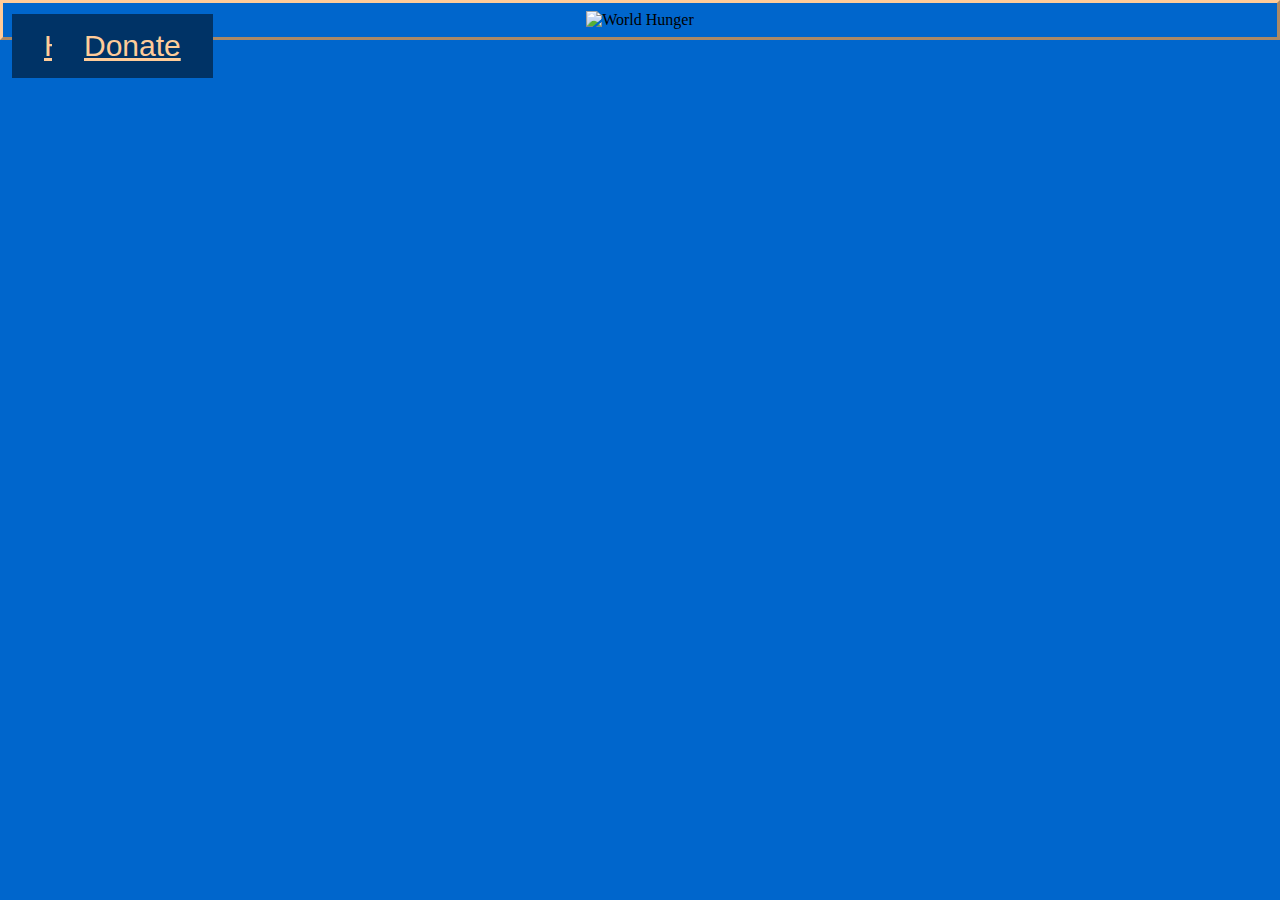
==== header/index.html @ d0af0727 "Update index.html" ====
<!DOCTYPE html>
<html>
  <head>
    <!--https://clipartfest.com/categories/view/612f01ac83f49b19e65ecd4e272e77ce57deb515/sandwich-clipart.html     https://cooltext.com/Render-Image?RenderID=242532694537256&LogoId=2425326945-->
    <link rel="shortcut icon" type="image/png" href="http://i64.tinypic.com/21or8xx.jpg">
    <title>World Hunger</title>
    <style>
       html {
        border-style: outset;
        border-color: #FFCC99; 
        background-color: #0066cc;
       }
      button {
        border: none;
        padding: 3px 6px;
        text-align: center;
        text-decoration: none;
        display: inline-block;
        font-size: 30px;
        margin: 4px 2px;
      }
      a, p {
        font-family:"Trebuchet", Helvetica, sans-serif;
      }
      p {
        color: black;
      }
            a:link {
                color: #FFCC99;
                background-color: transparent;
                text-decoration: underline;
            }
            a:visited {
                color: #FFCC99;
                background-color: transparent;
                text-decoration: underline;
            }
            a:hover {
                color: #FF9966;
                background-color: transparent;
                text-decoration: underline;
            }
            a:active {
                color: #FFCC99;
                background-color: transparent;
                text-decoration: underline;
            }
    </style> 
  </head>
  <body>
      <button style="padding: 15px 32px; font-size:12; border-color:#003366; background-color:#003366; position:absolute; top: 10px; left: 10px;" type="submit"><a href="https://colon3l-5and3rs.github.io/World-Hunger/home/" target="main">Home</a></button> 
      <button style="padding: 15px 32px; font-size:12; border-color:#003366; background-color:#003366; position:absolute; top: 10px; left: 50px;" type="submit"><a href="https://colon3l-5and3rs.github.io/World-Hunger/donate/" target="main">Donate</a></button>
    <center>
      <img src="http://i64.tinypic.com/21or8xx.jpg" border="0" alt="World Hunger" height="250px">
    </center>
  </body>
</html>
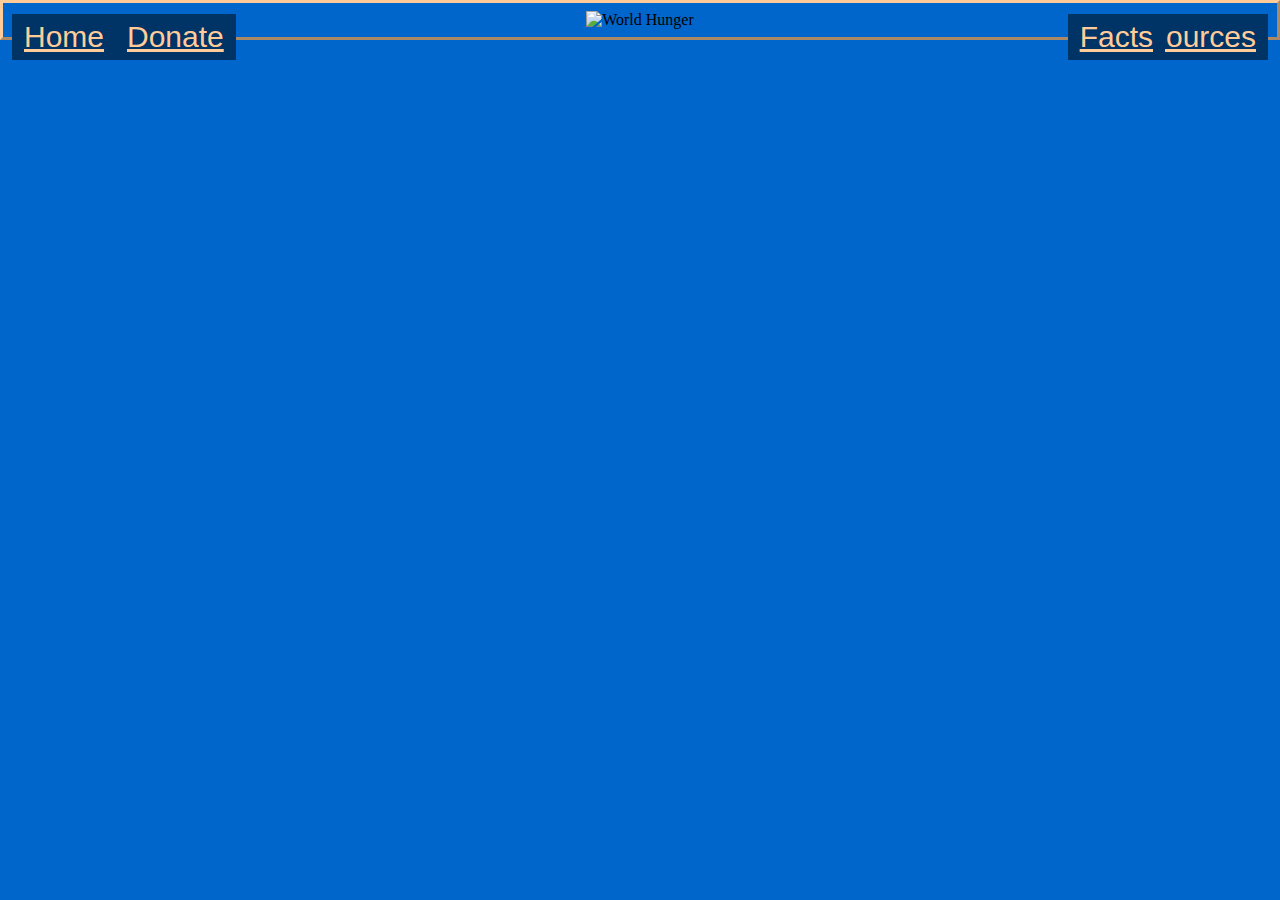
==== commit 2ca26394: "Update index.html" ====
--- a/header/index.html
+++ b/header/index.html
@@ -12,7 +12,7 @@
        }
       button {
         border: none;
-        padding: 3px 6px;
+        padding: 6px 12px;
         text-align: center;
         text-decoration: none;
         display: inline-block;
@@ -48,8 +48,10 @@
     </style> 
   </head>
   <body>
-      <button style="padding: 15px 32px; font-size:12; border-color:#003366; background-color:#003366; position:absolute; top: 10px; left: 10px;" type="submit"><a href="https://colon3l-5and3rs.github.io/World-Hunger/home/" target="main">Home</a></button> 
-      <button style="padding: 15px 32px; font-size:12; border-color:#003366; background-color:#003366; position:absolute; top: 10px; left: 50px;" type="submit"><a href="https://colon3l-5and3rs.github.io/World-Hunger/donate/" target="main">Donate</a></button>
+      <button style="border-color:#003366; background-color:#003366; position:absolute; top: 10px; left: 10px;" type="submit"><a href="https://colon3l-5and3rs.github.io/World-Hunger/home/" target="main">Home</a></button> 
+      <button style="border-color:#003366; background-color:#003366; position:absolute; top: 10px; left: 113px;" type="submit"><a href="https://colon3l-5and3rs.github.io/World-Hunger/donate/" target="main">Donate</a></button>
+      <button style="border-color:#003366; background-color:#003366; position:absolute; top: 10px; right: 10px;" type="submit"><a href="https://colon3l-5and3rs.github.io/World-Hunger/sources/" target="main">Sources</a></button>
+      <button style="border-color:#003366; background-color:#003366; position:absolute; top: 10px; right: 113px;" type="submit"><a href="https://colon3l-5and3rs.github.io/World-Hunger/facts/" target="main">Facts</a></button>
     <center>
       <img src="http://i64.tinypic.com/21or8xx.jpg" border="0" alt="World Hunger" height="250px">
     </center>
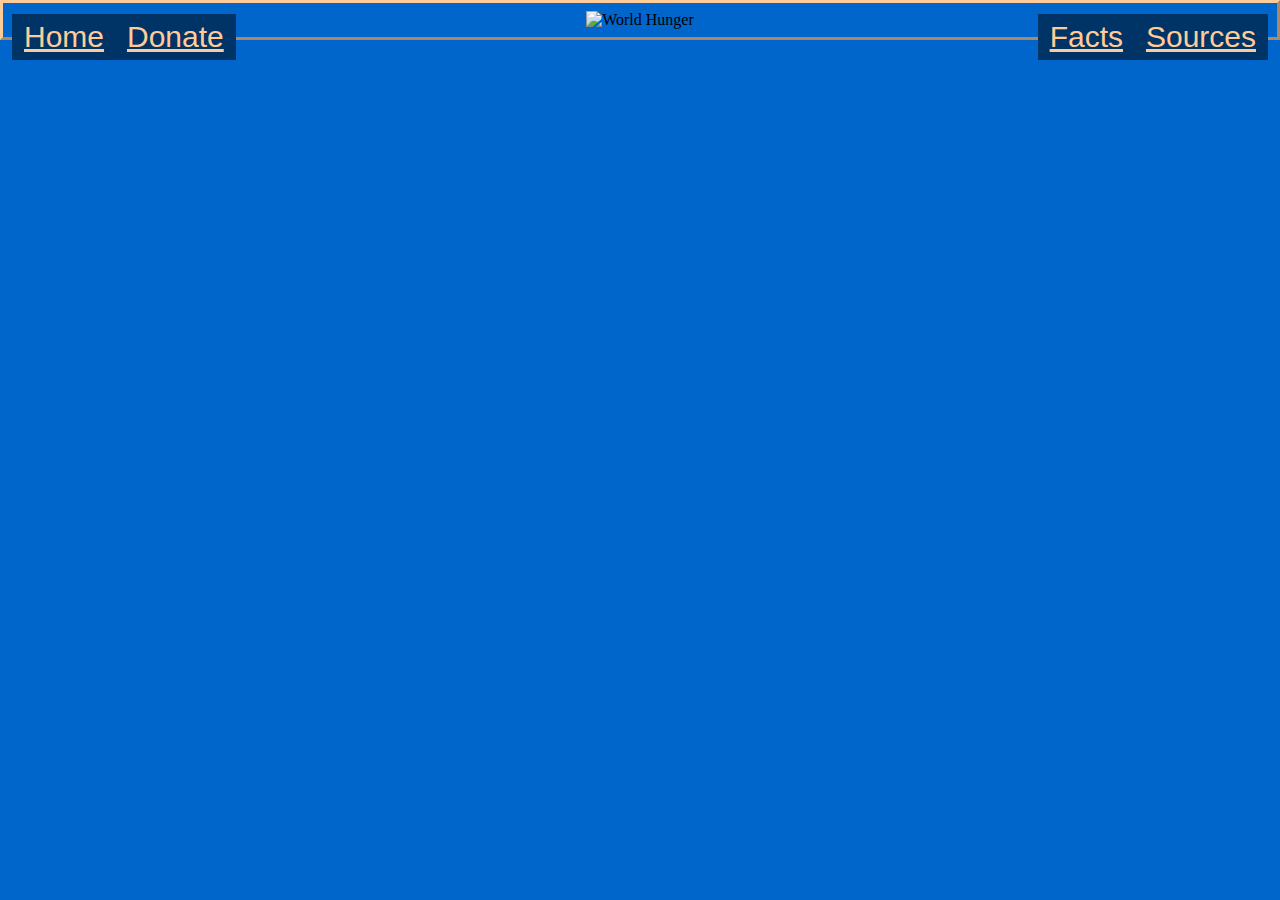
==== commit 4b8c9916: "Update index.html" ====
--- a/header/index.html
+++ b/header/index.html
@@ -51,7 +51,7 @@
       <button style="border-color:#003366; background-color:#003366; position:absolute; top: 10px; left: 10px;" type="submit"><a href="https://colon3l-5and3rs.github.io/World-Hunger/home/" target="main">Home</a></button> 
       <button style="border-color:#003366; background-color:#003366; position:absolute; top: 10px; left: 113px;" type="submit"><a href="https://colon3l-5and3rs.github.io/World-Hunger/donate/" target="main">Donate</a></button>
       <button style="border-color:#003366; background-color:#003366; position:absolute; top: 10px; right: 10px;" type="submit"><a href="https://colon3l-5and3rs.github.io/World-Hunger/sources/" target="main">Sources</a></button>
-      <button style="border-color:#003366; background-color:#003366; position:absolute; top: 10px; right: 113px;" type="submit"><a href="https://colon3l-5and3rs.github.io/World-Hunger/facts/" target="main">Facts</a></button>
+      <button style="border-color:#003366; background-color:#003366; position:absolute; top: 10px; right: 143px;" type="submit"><a href="https://colon3l-5and3rs.github.io/World-Hunger/facts/" target="main">Facts</a></button>
     <center>
       <img src="http://i64.tinypic.com/21or8xx.jpg" border="0" alt="World Hunger" height="250px">
     </center>
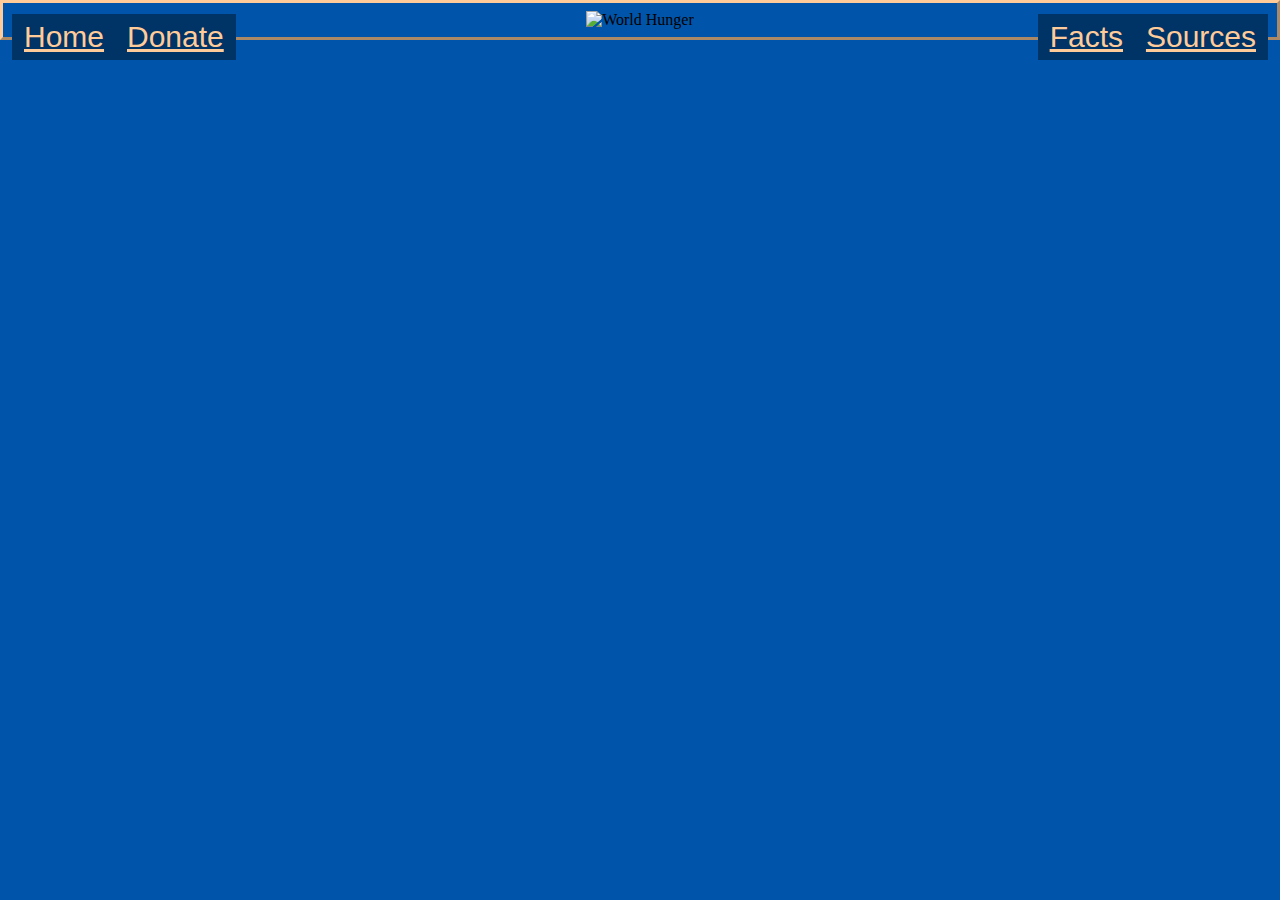
==== commit 5b1ebac6: "Update index.html" ====
--- a/header/index.html
+++ b/header/index.html
@@ -8,7 +8,7 @@
        html {
         border-style: outset;
         border-color: #FFCC99; 
-        background-color: #0066cc;
+        background-color: #05a;
        }
       button {
         border: none;
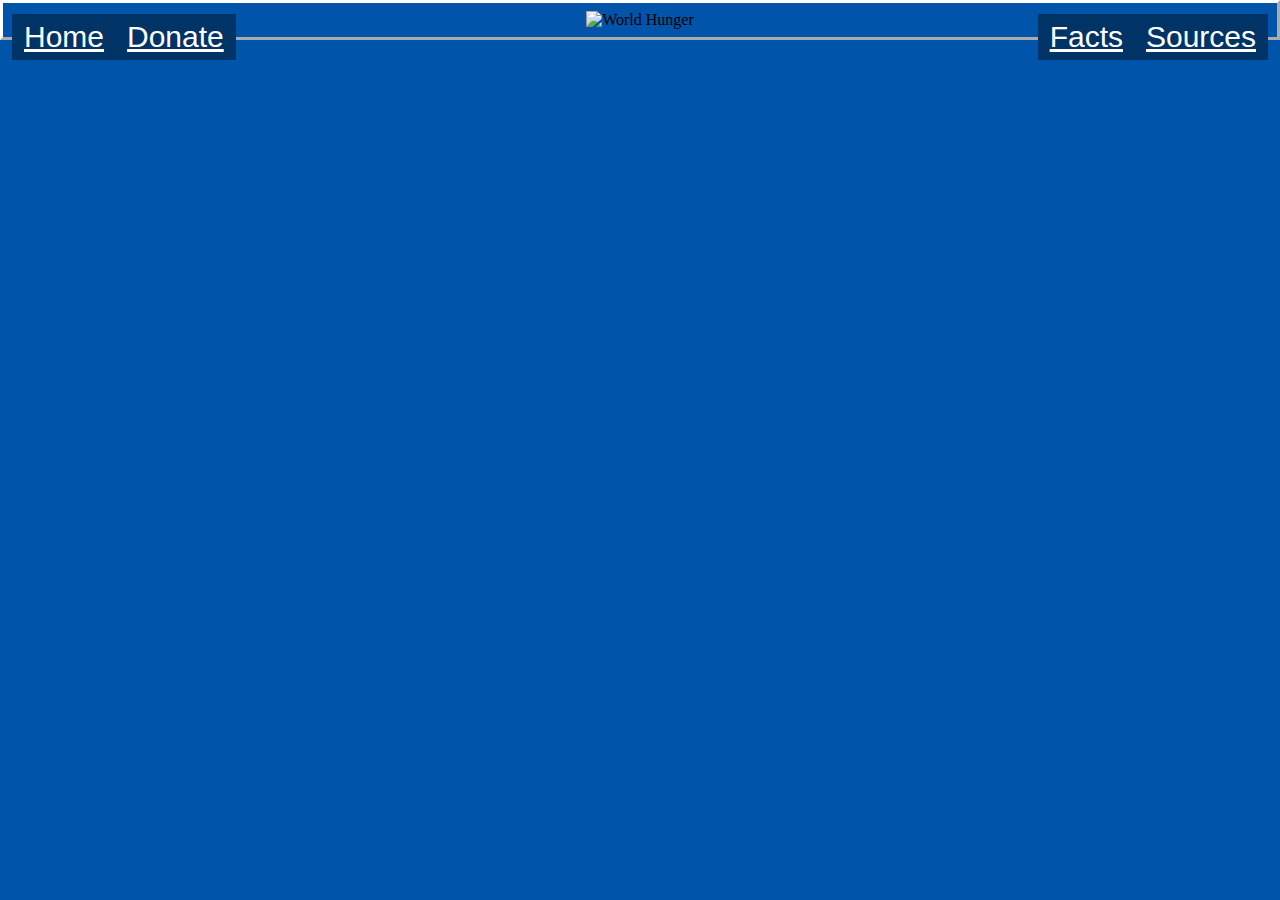
==== commit a64f8a62: "Update index.html" ====
--- a/header/index.html
+++ b/header/index.html
@@ -7,7 +7,7 @@
     <style>
        html {
         border-style: outset;
-        border-color: #FFCC99; 
+        border-color: #fff; 
         background-color: #05a;
        }
       button {
@@ -26,24 +26,27 @@
         color: black;
       }
             a:link {
-                color: #FFCC99;
+                color: #fff;
                 background-color: transparent;
                 text-decoration: underline;
             }
             a:visited {
-                color: #FFCC99;
+                color: #fff;
                 background-color: transparent;
                 text-decoration: underline;
             }
             a:hover {
-                color: #FF9966;
+                color: #aaa;
                 background-color: transparent;
                 text-decoration: underline;
             }
             a:active {
-                color: #FFCC99;
+                color: #999;
                 background-color: transparent;
                 text-decoration: underline;
+            }
+            button:hover {
+                background-color: #025
             }
     </style> 
   </head>
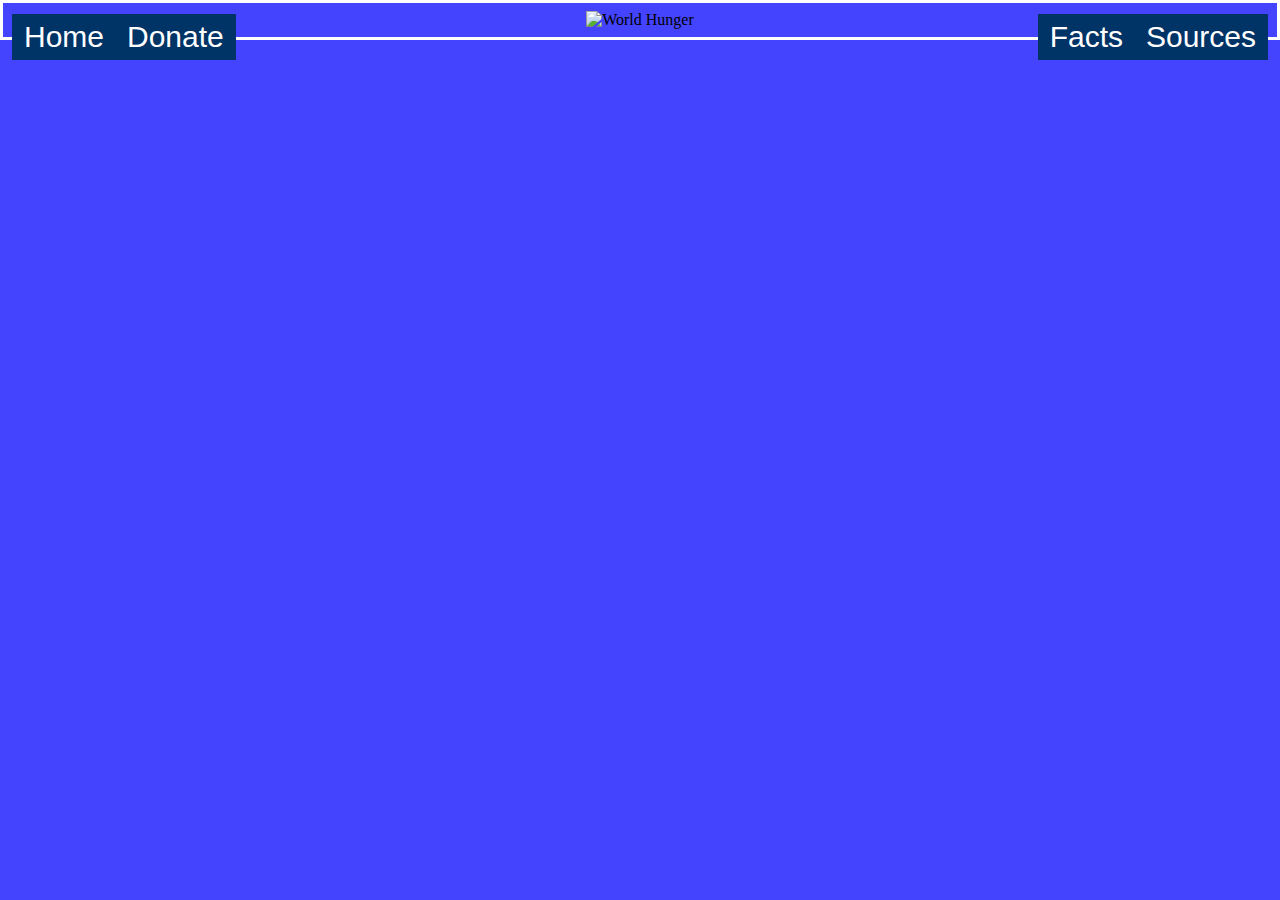
==== commit 1fba2c85: "Update index.html" ====
--- a/header/index.html
+++ b/header/index.html
@@ -1,60 +1,15 @@
 <!DOCTYPE html>
 <html>
   <head>
-    <!--https://clipartfest.com/categories/view/612f01ac83f49b19e65ecd4e272e77ce57deb515/sandwich-clipart.html     https://cooltext.com/Render-Image?RenderID=242532694537256&LogoId=2425326945-->
     <link rel="shortcut icon" type="image/png" href="http://i64.tinypic.com/21or8xx.jpg">
+    <link rel="stylesheet" type="text/css" href="GETYOURSHITTOGETHER.css">
     <title>World Hunger</title>
-    <style>
-       html {
-        border-style: outset;
-        border-color: #fff; 
-        background-color: #05a;
-       }
-      button {
-        border: none;
-        padding: 6px 12px;
-        text-align: center;
-        text-decoration: none;
-        display: inline-block;
-        font-size: 30px;
-        margin: 4px 2px;
-      }
-      a, p {
-        font-family:"Trebuchet", Helvetica, sans-serif;
-      }
-      p {
-        color: black;
-      }
-            a:link {
-                color: #fff;
-                background-color: transparent;
-                text-decoration: underline;
-            }
-            a:visited {
-                color: #fff;
-                background-color: transparent;
-                text-decoration: underline;
-            }
-            a:hover {
-                color: #aaa;
-                background-color: transparent;
-                text-decoration: underline;
-            }
-            a:active {
-                color: #999;
-                background-color: transparent;
-                text-decoration: underline;
-            }
-            button:hover {
-                background-color: #025
-            }
-    </style> 
   </head>
   <body>
-      <button style="border-color:#003366; background-color:#003366; position:absolute; top: 10px; left: 10px;" type="submit"><a href="https://colon3l-5and3rs.github.io/World-Hunger/home/" target="main">Home</a></button> 
-      <button style="border-color:#003366; background-color:#003366; position:absolute; top: 10px; left: 113px;" type="submit"><a href="https://colon3l-5and3rs.github.io/World-Hunger/donate/" target="main">Donate</a></button>
-      <button style="border-color:#003366; background-color:#003366; position:absolute; top: 10px; right: 10px;" type="submit"><a href="https://colon3l-5and3rs.github.io/World-Hunger/sources/" target="main">Sources</a></button>
-      <button style="border-color:#003366; background-color:#003366; position:absolute; top: 10px; right: 143px;" type="submit"><a href="https://colon3l-5and3rs.github.io/World-Hunger/facts/" target="main">Facts</a></button>
+      <button style="border-color:#003366; background-color:#003366; position:absolute; top: 10px; left: 10px;" type="submit"><a href="https://colon3l-5and3rs.github.io/World-Hunger/home/" target="_self">Home</a></button> 
+      <button style="border-color:#003366; background-color:#003366; position:absolute; top: 10px; left: 113px;" type="submit"><a href="https://colon3l-5and3rs.github.io/World-Hunger/donate/" target="_self">Donate</a></button>
+      <button style="border-color:#003366; background-color:#003366; position:absolute; top: 10px; right: 10px;" type="submit"><a href="https://colon3l-5and3rs.github.io/World-Hunger/sources/" target="_self">Sources</a></button>
+      <button style="border-color:#003366; background-color:#003366; position:absolute; top: 10px; right: 143px;" type="submit"><a href="https://colon3l-5and3rs.github.io/World-Hunger/facts/" target="_self">Facts</a></button>
     <center>
       <img src="http://i64.tinypic.com/21or8xx.jpg" border="0" alt="World Hunger" height="250px">
     </center>
--- a/header/GETYOURSHITTOGETHER.css
+++ b/header/GETYOURSHITTOGETHER.css
@@ -0,0 +1,43 @@
+html {
+        border-style: solid;
+        border-color: #fff; 
+        background-color: #44f;
+       }
+      button {
+        border: none;
+        padding: 6px 12px;
+        text-align: center;
+        text-decoration: none;
+        display: inline-block;
+        font-size: 30px;
+        margin: 4px 2px;
+      }
+      a, p {
+        font-family:"Trebuchet", Helvetica, sans-serif;
+      }
+      p {
+        color: black;
+      }
+            a:link {
+                color: #fff;
+                background-color: transparent;
+                text-decoration: none;
+            }
+            a:visited {
+                color: #fff;
+                background-color: transparent;
+                text-decoration: none;
+            }
+            a:hover {
+                color: #aaa;
+                background-color: transparent;
+                text-decoration: none;
+            }
+            a:active {
+                color: #999;
+                background-color: transparent;
+                text-decoration: none;
+            }
+            button:hover {
+                background-color: #025;
+            }
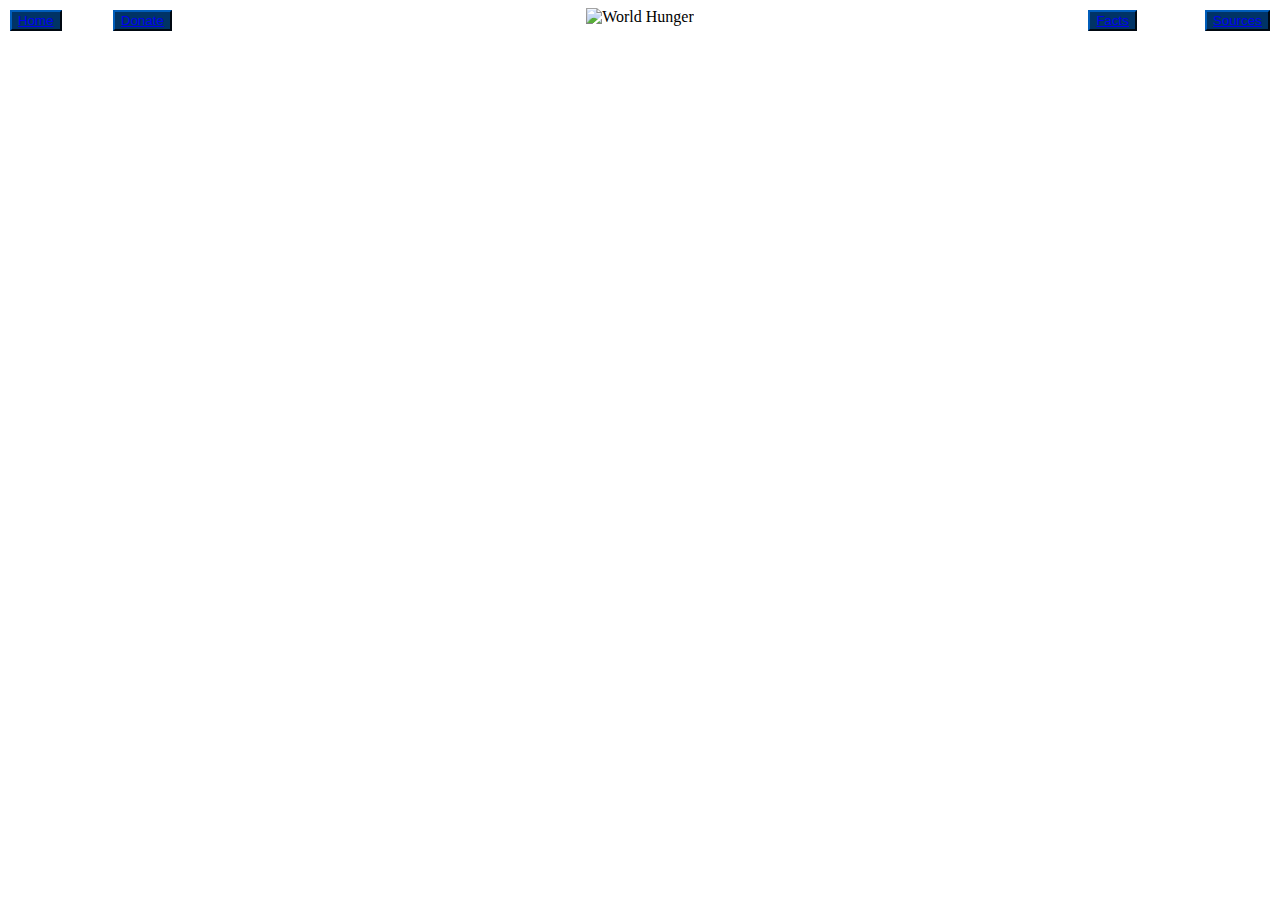
==== commit e6fd0737: "Update index.html" ====
--- a/header/index.html
+++ b/header/index.html
@@ -2,14 +2,14 @@
 <html>
   <head>
     <link rel="shortcut icon" type="image/png" href="http://i64.tinypic.com/21or8xx.jpg">
-    <link rel="stylesheet" type="text/css" href="GETYOURSHITTOGETHER.css">
+    <link rel="stylesheet" type="text/css" href="HeaderStyle.css">
     <title>World Hunger</title>
   </head>
   <body>
-      <button style="border-color:#003366; background-color:#003366; position:absolute; top: 10px; left: 10px;" type="submit"><a href="https://colon3l-5and3rs.github.io/World-Hunger/home/" target="_self">Home</a></button> 
-      <button style="border-color:#003366; background-color:#003366; position:absolute; top: 10px; left: 113px;" type="submit"><a href="https://colon3l-5and3rs.github.io/World-Hunger/donate/" target="_self">Donate</a></button>
-      <button style="border-color:#003366; background-color:#003366; position:absolute; top: 10px; right: 10px;" type="submit"><a href="https://colon3l-5and3rs.github.io/World-Hunger/sources/" target="_self">Sources</a></button>
-      <button style="border-color:#003366; background-color:#003366; position:absolute; top: 10px; right: 143px;" type="submit"><a href="https://colon3l-5and3rs.github.io/World-Hunger/facts/" target="_self">Facts</a></button>
+      <button style="border-color:#003366; background-color:#003366; position:absolute; top: 10px; left: 10px;" type="submit"><a href="https://colon3l-5and3rs.github.io/World-Hunger/home/" target="_top">Home</a></button> 
+      <button style="border-color:#003366; background-color:#003366; position:absolute; top: 10px; left: 113px;" type="submit"><a href="https://colon3l-5and3rs.github.io/World-Hunger/donate/" target="_top">Donate</a></button>
+      <button style="border-color:#003366; background-color:#003366; position:absolute; top: 10px; right: 10px;" type="submit"><a href="https://colon3l-5and3rs.github.io/World-Hunger/sources/" target="_top">Sources</a></button>
+      <button style="border-color:#003366; background-color:#003366; position:absolute; top: 10px; right: 143px;" type="submit"><a href="https://colon3l-5and3rs.github.io/World-Hunger/facts/" target="_top">Facts</a></button>
     <center>
       <img src="http://i64.tinypic.com/21or8xx.jpg" border="0" alt="World Hunger" height="250px">
     </center>
